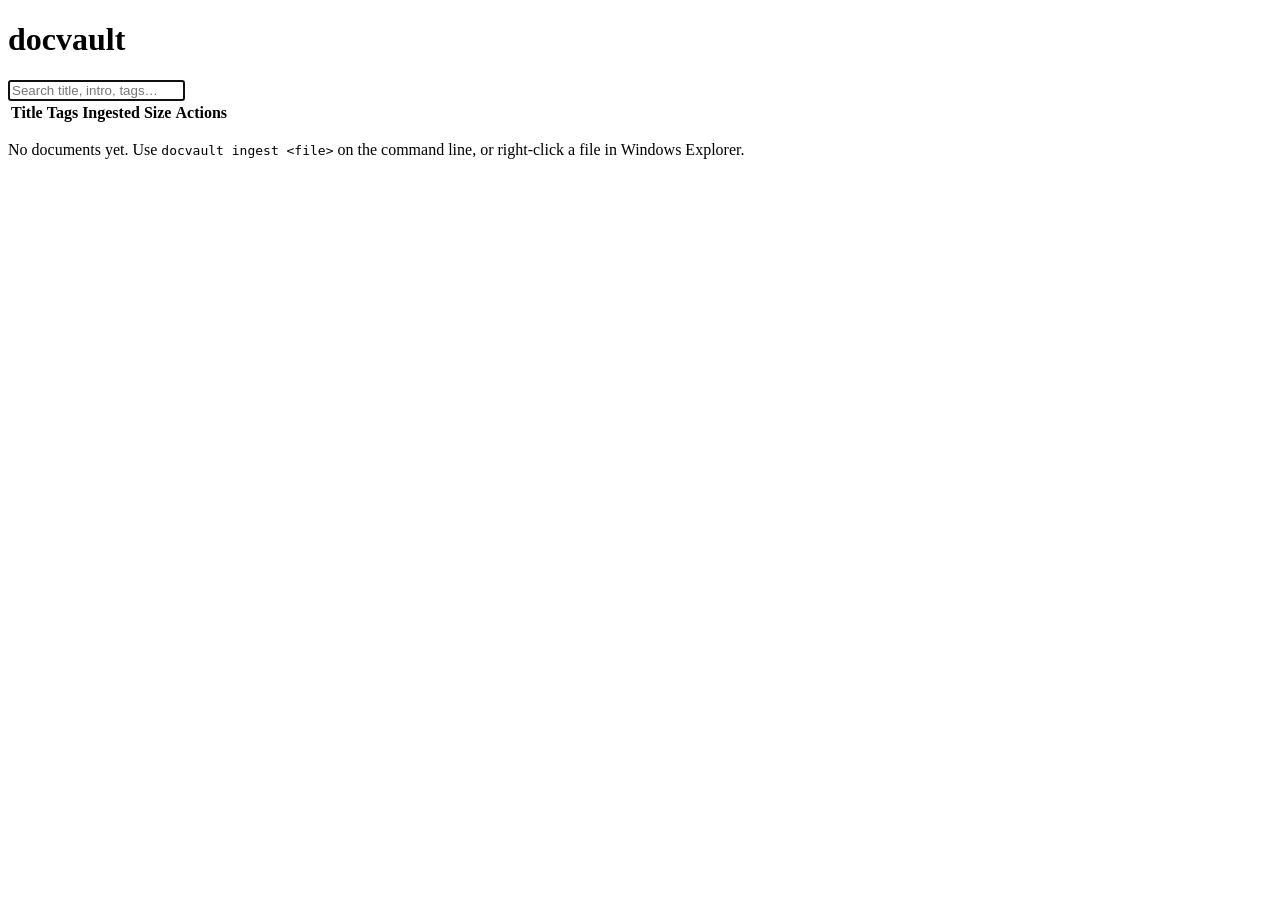
==== docvault/static/index.html @ 78290e18 "Initial commit: docvault — offline document organizer for Windows" ====
<!doctype html>
<html lang="en">
<head>
  <meta charset="utf-8" />
  <title>docvault</title>
  <link rel="stylesheet" href="/static/app.css" />
</head>
<body>
  <header class="topbar">
    <h1>docvault</h1>
    <input id="search" type="search" placeholder="Search title, intro, tags…" autofocus />
    <span class="count" id="count"></span>
  </header>

  <main>
    <table id="docs">
      <thead>
        <tr>
          <th class="col-title">Title</th>
          <th class="col-tags">Tags</th>
          <th class="col-date">Ingested</th>
          <th class="col-size">Size</th>
          <th class="col-actions">Actions</th>
        </tr>
      </thead>
      <tbody id="rows"></tbody>
    </table>
    <p id="empty" class="empty hidden">No documents yet. Use <code>docvault ingest &lt;file&gt;</code> on the command line, or right-click a file in Windows Explorer.</p>
  </main>

  <dialog id="delete-dialog">
    <form method="dialog">
      <h2>Delete <span id="del-title"></span></h2>
      <p class="muted">
        <span id="del-loc-type"></span> &middot; <code id="del-path"></code>
      </p>
      <div class="actions">
        <button value="entry_only">Delete database entry only<br><small>Keep the file untouched at its current location.</small></button>
        <button value="entry_and_file">Delete database entry and file<br><small>Move both to trash; recoverable for 90 days.</small></button>
        <button value="entry_and_reveal">Delete database entry, then reveal file in Explorer<br><small>Lets you handle the file yourself.</small></button>
        <button value="cancel" class="cancel">Cancel</button>
      </div>
    </form>
  </dialog>

  <script src="/static/app.js"></script>
</body>
</html>
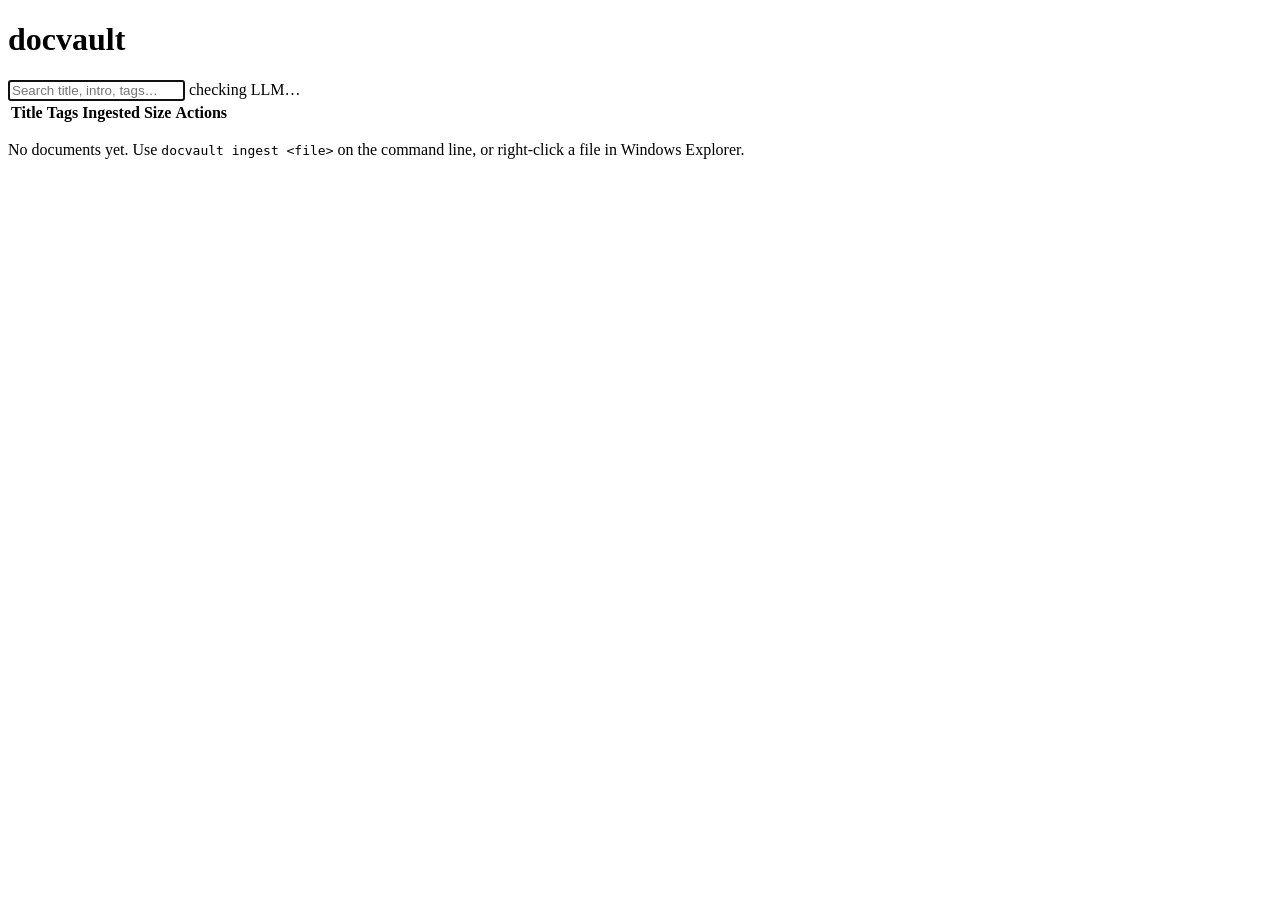
==== commit 09950321: "setup: interactive installer, autostart, full uninstall, folder verb, LLM status, AI title suggest W" ====
--- a/docvault/static/index.html
+++ b/docvault/static/index.html
@@ -10,6 +10,7 @@
     <h1>docvault</h1>
     <input id="search" type="search" placeholder="Search title, intro, tags…" autofocus />
     <span class="count" id="count"></span>
+    <span class="llm-status" id="llm-status" title="LLM provider status">checking LLM…</span>
   </header>
 
   <main>
@@ -44,5 +45,6 @@
   </dialog>
 
   <script src="/static/app.js"></script>
+  <script src="/static/llm-status.js"></script>
 </body>
 </html>
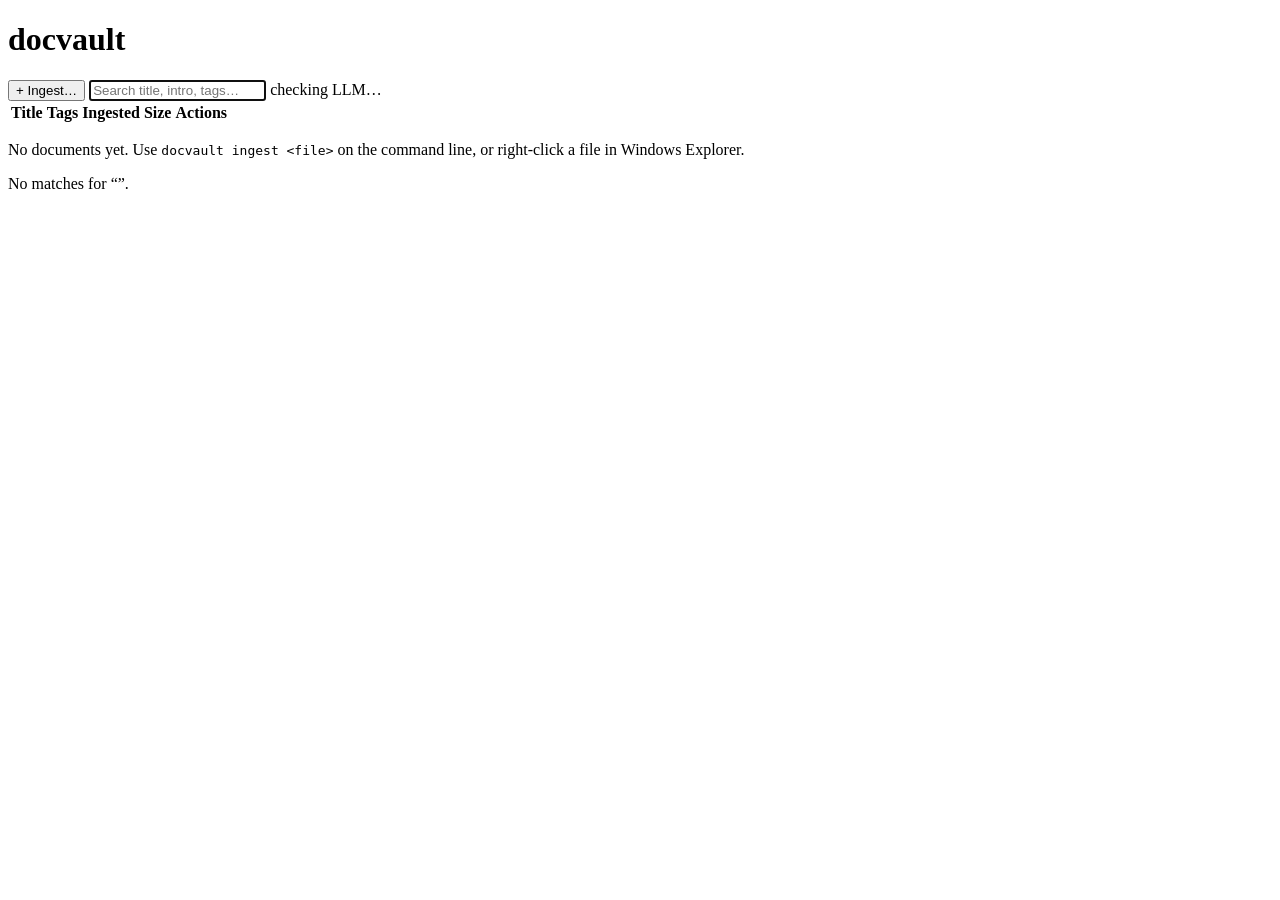
==== commit d511546d: "feat: CSRF middleware, Important folder, details view, toast UX Security - middleware validates Host" ====
--- a/docvault/static/index.html
+++ b/docvault/static/index.html
@@ -3,11 +3,13 @@
 <head>
   <meta charset="utf-8" />
   <title>docvault</title>
-  <link rel="stylesheet" href="/static/app.css" />
+  <link rel="icon" type="image/svg+xml" href="/static/favicon.svg" />
+  <link rel="stylesheet" href="/static/app.css?v=7" />
 </head>
 <body>
   <header class="topbar">
     <h1>docvault</h1>
+    <button id="add-ingest" class="topbar-btn" title="Ingest a file or folder by path">+ Ingest…</button>
     <input id="search" type="search" placeholder="Search title, intro, tags…" autofocus />
     <span class="count" id="count"></span>
     <span class="llm-status" id="llm-status" title="LLM provider status">checking LLM…</span>
@@ -26,8 +28,28 @@
       </thead>
       <tbody id="rows"></tbody>
     </table>
-    <p id="empty" class="empty hidden">No documents yet. Use <code>docvault ingest &lt;file&gt;</code> on the command line, or right-click a file in Windows Explorer.</p>
+    <p id="empty-vault" class="empty hidden">No documents yet. Use <code>docvault ingest &lt;file&gt;</code> on the command line, or right-click a file in Windows Explorer.</p>
+    <p id="empty-search" class="empty hidden">No matches for &ldquo;<span id="empty-search-q"></span>&rdquo;.</p>
   </main>
+
+  <dialog id="ingest-dialog">
+    <form method="dialog" class="ingest-form">
+      <h2>Ingest a file or folder</h2>
+      <p class="hint">
+        Paste the absolute path. Tip: in Windows Explorer, hold <kbd>Shift</kbd>
+        and right-click the file, then choose &ldquo;Copy as path&rdquo;.
+      </p>
+      <input id="ingest-path" type="text" autocomplete="off" spellcheck="false"
+             placeholder='e.g. C:\Users\you\Downloads\receipt.pdf' />
+      <p id="ingest-error" class="hint error hidden"></p>
+      <div class="actions">
+        <button value="ai" class="primary">Ingest with AI</button>
+        <button value="manual">Ingest (no AI)</button>
+        <button value="folder">As folder</button>
+        <button value="cancel" class="cancel">Cancel</button>
+      </div>
+    </form>
+  </dialog>
 
   <dialog id="delete-dialog">
     <form method="dialog">
@@ -39,12 +61,15 @@
         <button value="entry_only">Delete database entry only<br><small>Keep the file untouched at its current location.</small></button>
         <button value="entry_and_file">Delete database entry and file<br><small>Move both to trash; recoverable for 90 days.</small></button>
         <button value="entry_and_reveal">Delete database entry, then reveal file in Explorer<br><small>Lets you handle the file yourself.</small></button>
+        <button value="entry_and_file_hard" class="danger">Straight delete (no trash)<br><small>Permanently delete the file. No recovery. Asks for confirmation.</small></button>
         <button value="cancel" class="cancel">Cancel</button>
       </div>
     </form>
   </dialog>
 
-  <script src="/static/app.js"></script>
-  <script src="/static/llm-status.js"></script>
+  <script src="/static/theme.js?v=7"></script>
+  <script src="/static/toast.js?v=7"></script>
+  <script src="/static/app.js?v=7"></script>
+  <script src="/static/llm-status.js?v=7"></script>
 </body>
 </html>
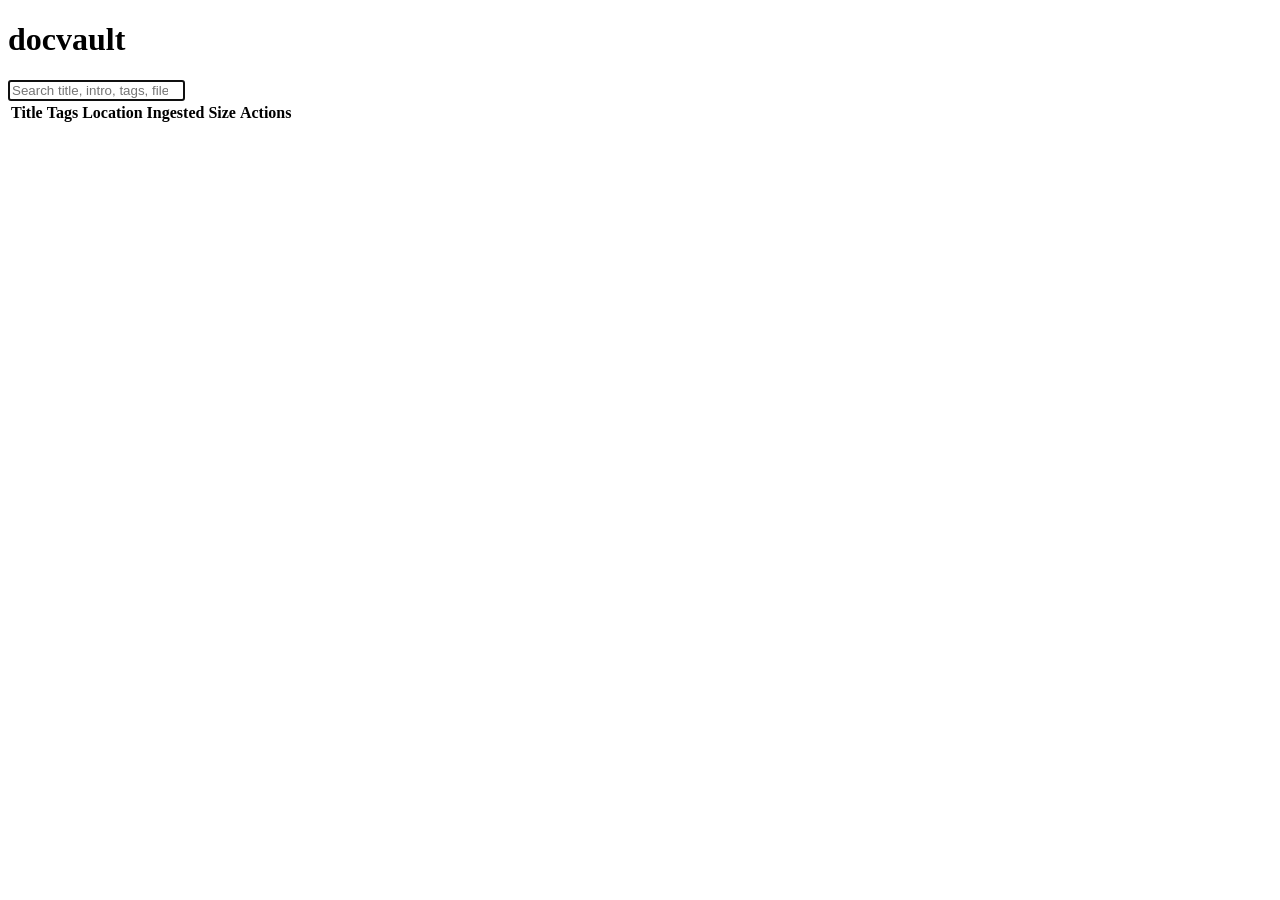
==== commit dbe26d70: "Safety hardening, setup/update flow, and UI polish (from stale desktop snapshot) Data-safety fixes: " ====
--- a/docvault/static/index.html
+++ b/docvault/static/index.html
@@ -2,54 +2,35 @@
 <html lang="en">
 <head>
   <meta charset="utf-8" />
+  <meta name="viewport" content="width=device-width, initial-scale=1" />
   <title>docvault</title>
-  <link rel="icon" type="image/svg+xml" href="/static/favicon.svg" />
-  <link rel="stylesheet" href="/static/app.css?v=7" />
+  <link rel="stylesheet" href="/static/app.css" />
 </head>
 <body>
   <header class="topbar">
     <h1>docvault</h1>
-    <button id="add-ingest" class="topbar-btn" title="Ingest a file or folder by path">+ Ingest…</button>
-    <input id="search" type="search" placeholder="Search title, intro, tags…" autofocus />
+    <input id="search" type="search" placeholder="Search title, intro, tags, filename…" autofocus />
     <span class="count" id="count"></span>
-    <span class="llm-status" id="llm-status" title="LLM provider status">checking LLM…</span>
   </header>
 
   <main>
     <table id="docs">
       <thead>
         <tr>
-          <th class="col-title">Title</th>
+          <th class="col-title sortable" data-sort="title">Title</th>
           <th class="col-tags">Tags</th>
-          <th class="col-date">Ingested</th>
-          <th class="col-size">Size</th>
+          <th class="col-loc">Location</th>
+          <th class="col-date sortable" data-sort="ingested">Ingested</th>
+          <th class="col-size sortable" data-sort="size">Size</th>
           <th class="col-actions">Actions</th>
         </tr>
       </thead>
       <tbody id="rows"></tbody>
     </table>
-    <p id="empty-vault" class="empty hidden">No documents yet. Use <code>docvault ingest &lt;file&gt;</code> on the command line, or right-click a file in Windows Explorer.</p>
-    <p id="empty-search" class="empty hidden">No matches for &ldquo;<span id="empty-search-q"></span>&rdquo;.</p>
+    <p id="empty" class="empty hidden"></p>
   </main>
 
-  <dialog id="ingest-dialog">
-    <form method="dialog" class="ingest-form">
-      <h2>Ingest a file or folder</h2>
-      <p class="hint">
-        Paste the absolute path. Tip: in Windows Explorer, hold <kbd>Shift</kbd>
-        and right-click the file, then choose &ldquo;Copy as path&rdquo;.
-      </p>
-      <input id="ingest-path" type="text" autocomplete="off" spellcheck="false"
-             placeholder='e.g. C:\Users\you\Downloads\receipt.pdf' />
-      <p id="ingest-error" class="hint error hidden"></p>
-      <div class="actions">
-        <button value="ai" class="primary">Ingest with AI</button>
-        <button value="manual">Ingest (no AI)</button>
-        <button value="folder">As folder</button>
-        <button value="cancel" class="cancel">Cancel</button>
-      </div>
-    </form>
-  </dialog>
+  <footer class="statusbar" id="statusbar"></footer>
 
   <dialog id="delete-dialog">
     <form method="dialog">
@@ -58,18 +39,14 @@
         <span id="del-loc-type"></span> &middot; <code id="del-path"></code>
       </p>
       <div class="actions">
-        <button value="entry_only">Delete database entry only<br><small>Keep the file untouched at its current location.</small></button>
-        <button value="entry_and_file">Delete database entry and file<br><small>Move both to trash; recoverable for 90 days.</small></button>
-        <button value="entry_and_reveal">Delete database entry, then reveal file in Explorer<br><small>Lets you handle the file yourself.</small></button>
-        <button value="entry_and_file_hard" class="danger">Straight delete (no trash)<br><small>Permanently delete the file. No recovery. Asks for confirmation.</small></button>
+        <button value="entry_only">Delete entry only<br><small>Keep the file untouched at its current location.</small></button>
+        <button value="entry_and_file">Delete entry and file<br><small id="del-file-hint">Move both to trash; recoverable for 90 days.</small></button>
+        <button value="entry_and_reveal">Delete entry, then reveal file in Explorer<br><small>Lets you handle the file yourself.</small></button>
         <button value="cancel" class="cancel">Cancel</button>
       </div>
     </form>
   </dialog>
 
-  <script src="/static/theme.js?v=7"></script>
-  <script src="/static/toast.js?v=7"></script>
-  <script src="/static/app.js?v=7"></script>
-  <script src="/static/llm-status.js?v=7"></script>
+  <script src="/static/app.js"></script>
 </body>
 </html>
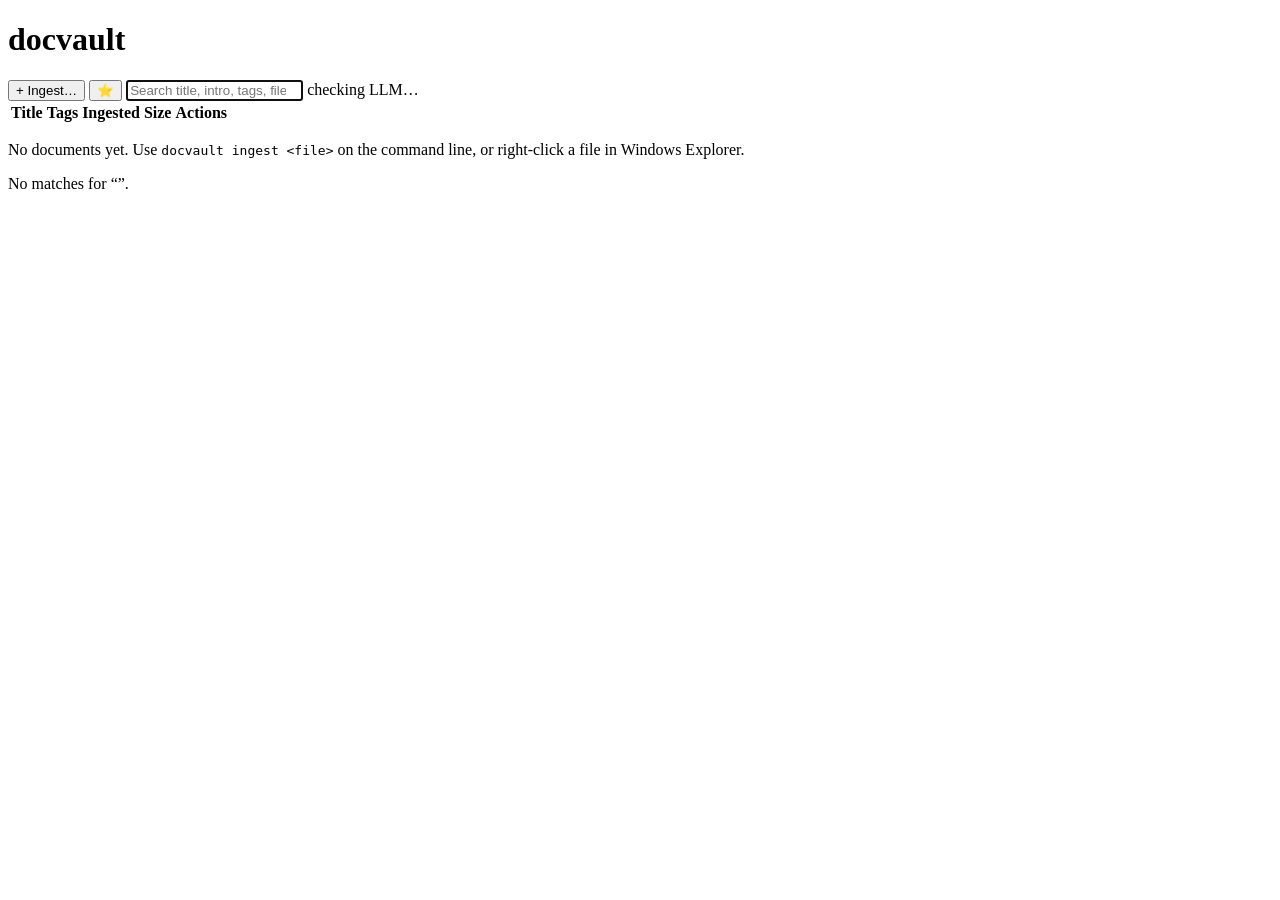
==== commit ceb0899c: "Data-safety hardening, update-flow fixes, small list-view UX Never-lose-a-document fixes: - new fsop" ====
--- a/docvault/static/index.html
+++ b/docvault/static/index.html
@@ -2,35 +2,55 @@
 <html lang="en">
 <head>
   <meta charset="utf-8" />
-  <meta name="viewport" content="width=device-width, initial-scale=1" />
   <title>docvault</title>
-  <link rel="stylesheet" href="/static/app.css" />
+  <link rel="icon" type="image/svg+xml" href="/static/favicon.svg" />
+  <link rel="stylesheet" href="/static/app.css?v=8" />
 </head>
 <body>
   <header class="topbar">
     <h1>docvault</h1>
+    <button id="add-ingest" class="topbar-btn" title="Ingest a file or folder by path">+ Ingest…</button>
+    <button id="filter-important" class="topbar-btn star-toggle" title="Show only documents marked important" aria-pressed="false">⭐</button>
     <input id="search" type="search" placeholder="Search title, intro, tags, filename…" autofocus />
     <span class="count" id="count"></span>
+    <span class="llm-status" id="llm-status" title="LLM provider status">checking LLM…</span>
   </header>
 
   <main>
     <table id="docs">
       <thead>
         <tr>
-          <th class="col-title sortable" data-sort="title">Title</th>
+          <th class="col-title sortable" data-sort="title" title="Sort by title">Title</th>
           <th class="col-tags">Tags</th>
-          <th class="col-loc">Location</th>
-          <th class="col-date sortable" data-sort="ingested">Ingested</th>
-          <th class="col-size sortable" data-sort="size">Size</th>
+          <th class="col-date sortable" data-sort="ingested" title="Sort by ingest date">Ingested</th>
+          <th class="col-size sortable" data-sort="size" title="Sort by size">Size</th>
           <th class="col-actions">Actions</th>
         </tr>
       </thead>
       <tbody id="rows"></tbody>
     </table>
-    <p id="empty" class="empty hidden"></p>
+    <p id="empty-vault" class="empty hidden">No documents yet. Use <code>docvault ingest &lt;file&gt;</code> on the command line, or right-click a file in Windows Explorer.</p>
+    <p id="empty-search" class="empty hidden">No matches for &ldquo;<span id="empty-search-q"></span>&rdquo;.</p>
   </main>
 
-  <footer class="statusbar" id="statusbar"></footer>
+  <dialog id="ingest-dialog">
+    <form method="dialog" class="ingest-form">
+      <h2>Ingest a file or folder</h2>
+      <p class="hint">
+        Paste the absolute path. Tip: in Windows Explorer, hold <kbd>Shift</kbd>
+        and right-click the file, then choose &ldquo;Copy as path&rdquo;.
+      </p>
+      <input id="ingest-path" type="text" autocomplete="off" spellcheck="false"
+             placeholder='e.g. C:\Users\you\Downloads\receipt.pdf' />
+      <p id="ingest-error" class="hint error hidden"></p>
+      <div class="actions">
+        <button value="ai" class="primary">Ingest with AI</button>
+        <button value="manual">Ingest (no AI)</button>
+        <button value="folder">As folder</button>
+        <button value="cancel" class="cancel">Cancel</button>
+      </div>
+    </form>
+  </dialog>
 
   <dialog id="delete-dialog">
     <form method="dialog">
@@ -39,14 +59,18 @@
         <span id="del-loc-type"></span> &middot; <code id="del-path"></code>
       </p>
       <div class="actions">
-        <button value="entry_only">Delete entry only<br><small>Keep the file untouched at its current location.</small></button>
-        <button value="entry_and_file">Delete entry and file<br><small id="del-file-hint">Move both to trash; recoverable for 90 days.</small></button>
-        <button value="entry_and_reveal">Delete entry, then reveal file in Explorer<br><small>Lets you handle the file yourself.</small></button>
+        <button value="entry_only">Delete database entry only<br><small>Keep the file untouched at its current location.</small></button>
+        <button value="entry_and_file">Delete database entry and file<br><small id="del-file-hint">Move both to trash; recoverable for 90 days.</small></button>
+        <button value="entry_and_reveal">Delete database entry, then reveal file in Explorer<br><small>Lets you handle the file yourself.</small></button>
+        <button value="entry_and_file_hard" class="danger">Straight delete (no trash)<br><small>Permanently delete the file. No recovery. Asks for confirmation.</small></button>
         <button value="cancel" class="cancel">Cancel</button>
       </div>
     </form>
   </dialog>
 
-  <script src="/static/app.js"></script>
+  <script src="/static/theme.js?v=8"></script>
+  <script src="/static/toast.js?v=8"></script>
+  <script src="/static/app.js?v=8"></script>
+  <script src="/static/llm-status.js?v=8"></script>
 </body>
 </html>
